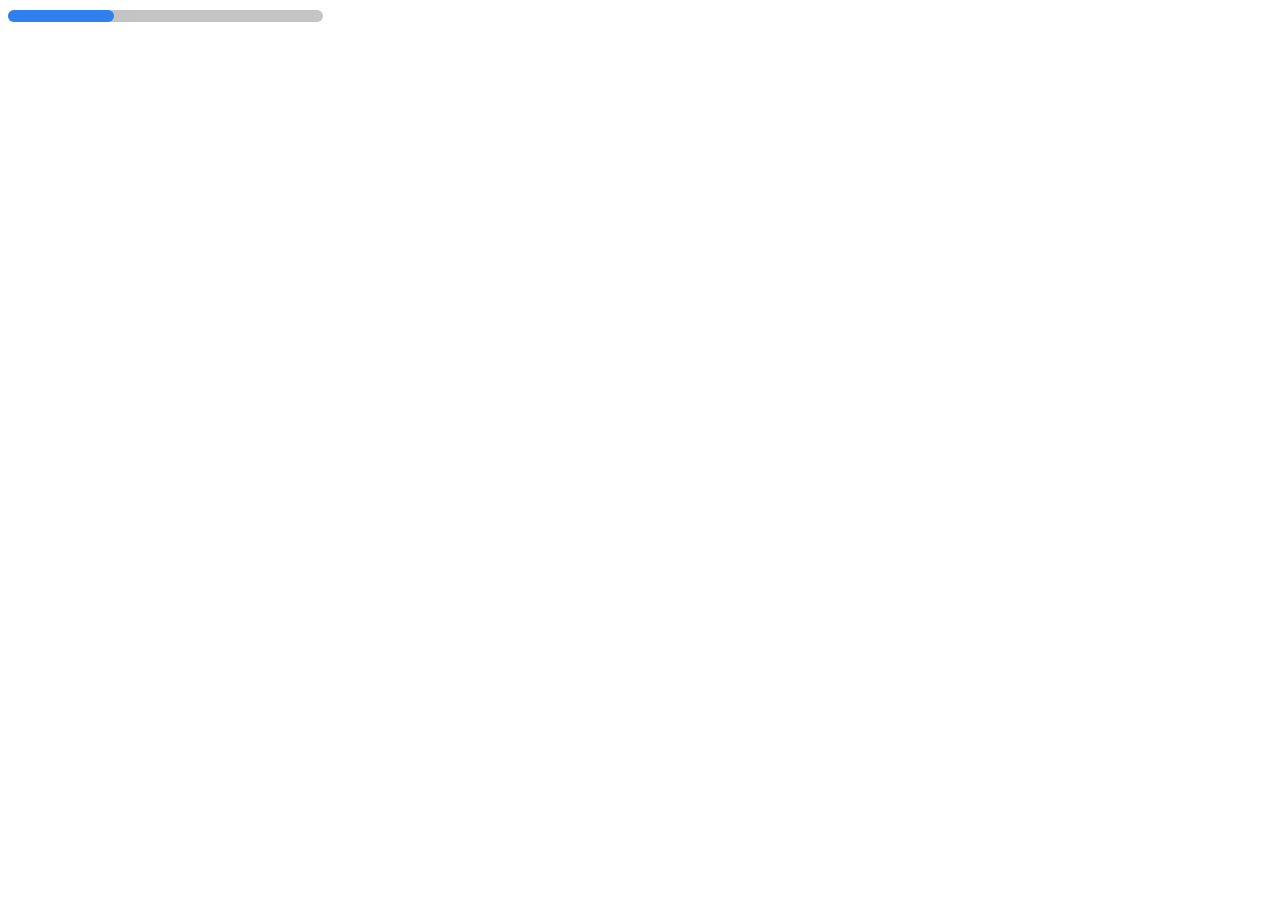
==== 2/loading.html @ 5caddae2 "2nd commit" ====
<!DOCTYPE html>
<html lang="en">
  <head>
    <meta charset="UTF-8" />
    <meta name="viewport" content="width=device-width, initial-scale=1.0" />
    <title>Document</title>
    <link rel="stylesheet" href="/lineloading.css" />
  </head>
  <body>
    <svg
      width="315"
      height="12"
      viewBox="0 0 315 12"
      fill="none"
      xmlns="http://www.w3.org/2000/svg"
    >
      <g id="lineloader">
        <g id="Group 1">
          <rect
            id="Rectangle 1"
            width="315"
            height="12"
            rx="6"
            fill="#C4C4C4"
          />
          <g id="outerline">
            <rect
              id="Rectangle 2"
              width="106"
              height="12"
              rx="6"
              fill="#2F80ED"
            />
          </g>
        </g>
      </g>
    </svg>
  </body>
</html>
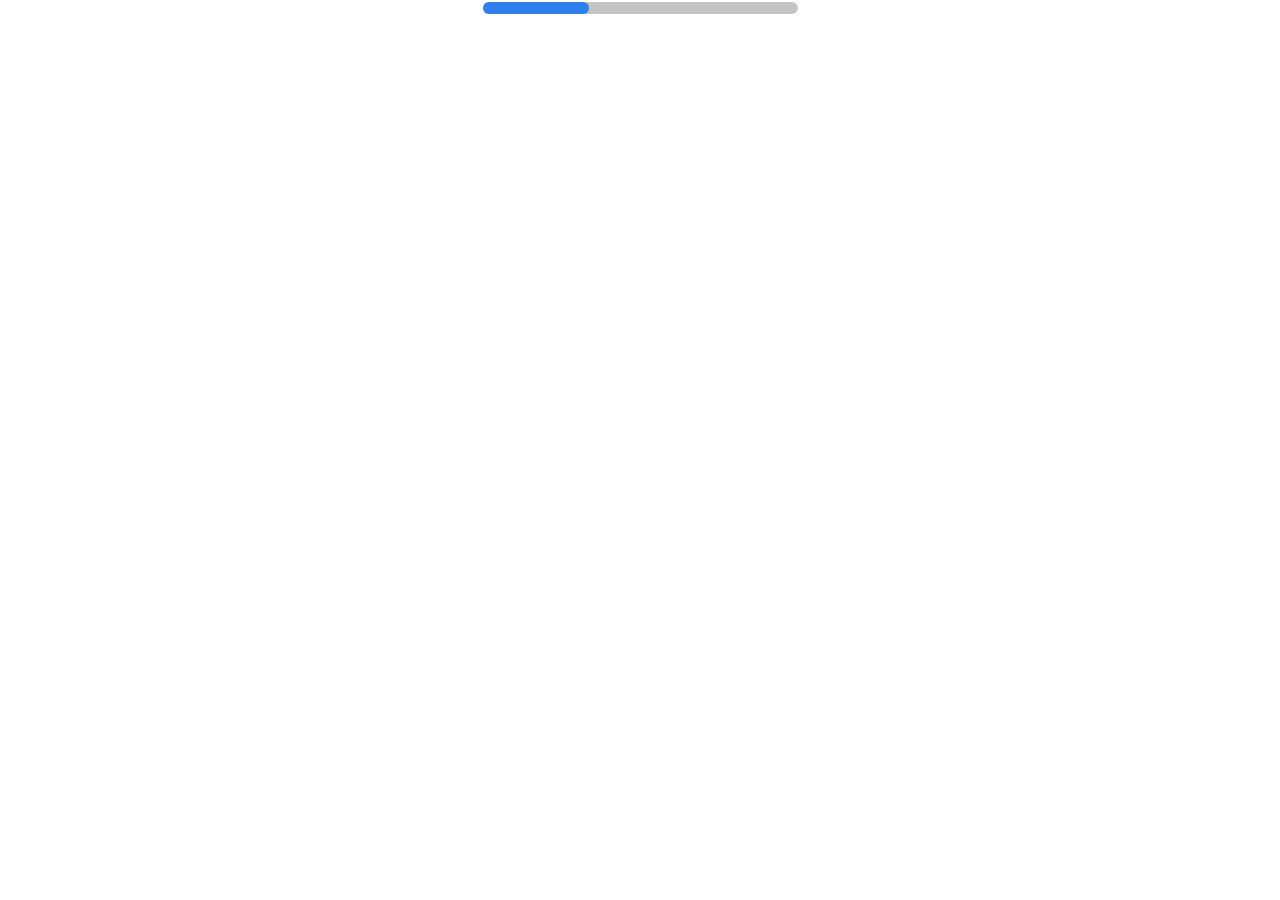
==== commit 47300aa4: "Added 3rd Animation" ====
--- a/2/loading.html
+++ b/2/loading.html
@@ -4,7 +4,7 @@
     <meta charset="UTF-8" />
     <meta name="viewport" content="width=device-width, initial-scale=1.0" />
     <title>Document</title>
-    <link rel="stylesheet" href="/lineloading.css" />
+    <link rel="stylesheet" href="/2/lineloading.css" />
   </head>
   <body>
     <svg
--- a/2/lineloading.css
+++ b/2/lineloading.css
@@ -0,0 +1,20 @@
+* {
+  margin: 0;
+  padding: 0;
+  box-sizing: border-box;
+}
+
+body {
+  text-align: center;
+}
+#outerline {
+  animation: line 1s ease-in-out infinite alternate;
+}
+@keyframes line {
+  from {
+    transform: translate(0px, 0px);
+  }
+  to {
+    transform: translate(208px, 0px);
+  }
+}
